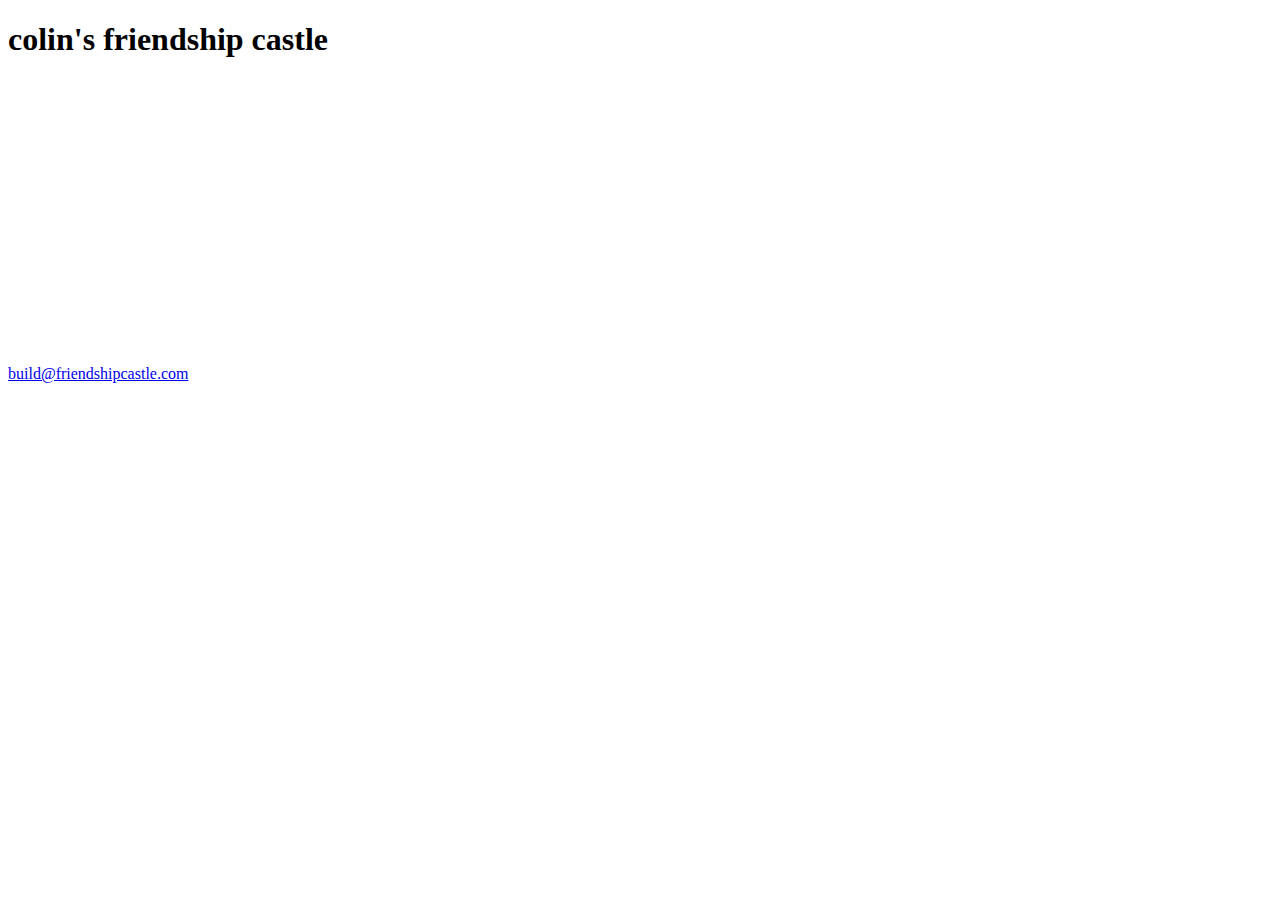
==== index.html @ a9b0352c "added mailto" ====
<!DOCTYPE html>
<html>
<body>
<h1>colin's friendship castle</h1>
<iframe src="//player.vimeo.com/video/96114417?title=0&amp;byline=0&amp;portrait=0&amp;color=aaaaaa" width="500" height="281" frameborder="0" webkitallowfullscreen mozallowfullscreen allowfullscreen></iframe>

<div class="contact"><a href="mailto:build@friendshipcastle.com">build@friendshipcastle.com</div>

</body>
</html>
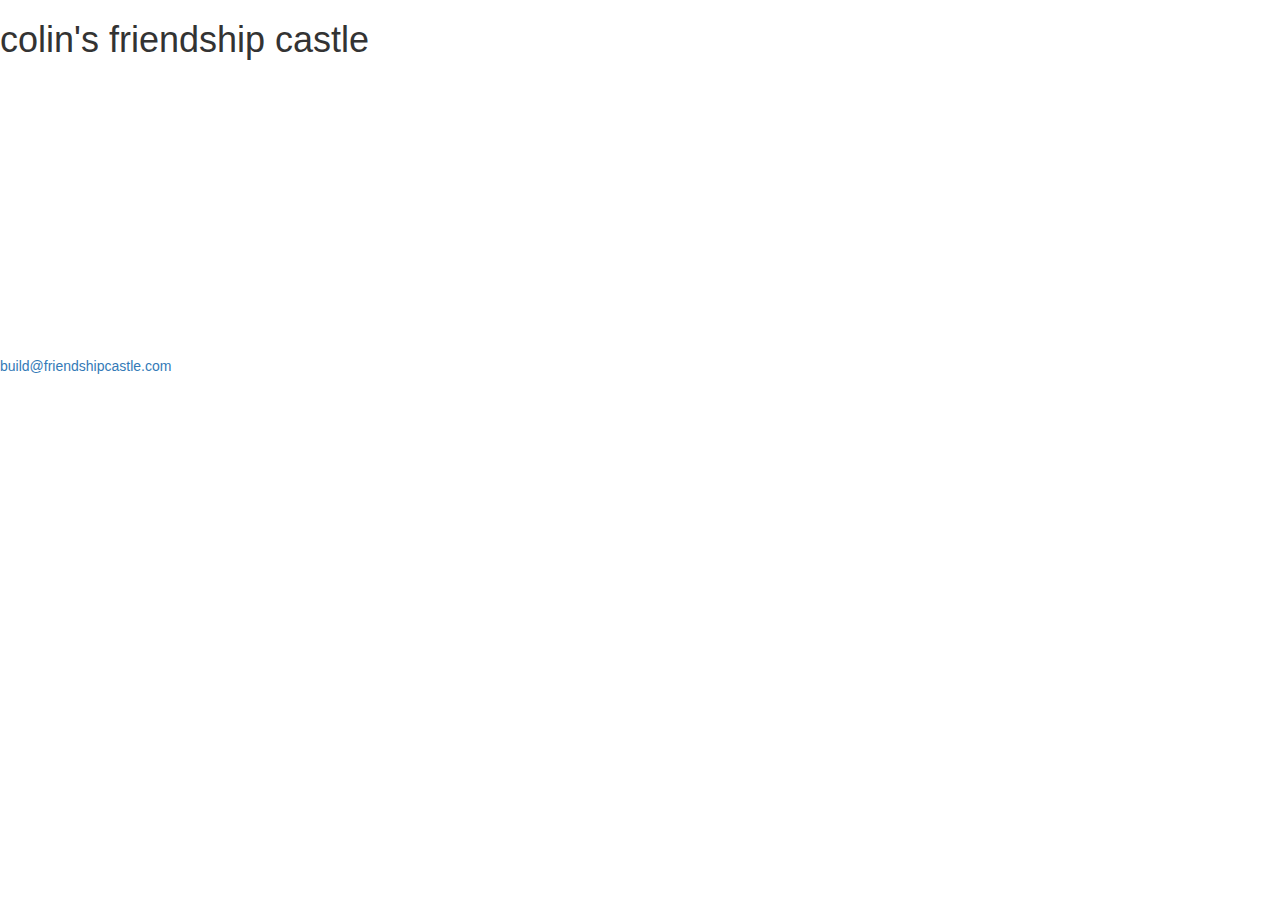
==== commit 42ac0514: "added bootstrap" ====
--- a/index.html
+++ b/index.html
@@ -1,8 +1,27 @@
 <!DOCTYPE html>
 <html>
+
+<head>
+	<link rel="stylesheet" type="text/css" href="bootstrap.min.css">
+</head>
+
 <body>
 <h1>colin's friendship castle</h1>
+
+
+<div class="container">
+<div class="row">
+<div class="span6">
+<div class="flex-video widescreen" style="margin: 0 auto;text-align:center;">
 <iframe src="//player.vimeo.com/video/96114417?title=0&amp;byline=0&amp;portrait=0&amp;color=aaaaaa" width="500" height="281" frameborder="0" webkitallowfullscreen mozallowfullscreen allowfullscreen></iframe>
+
+  </div> 
+
+
+</div>
+</div>
+</div>
+
 
 <div class="contact"><a href="mailto:build@friendshipcastle.com">build@friendshipcastle.com</div>
 
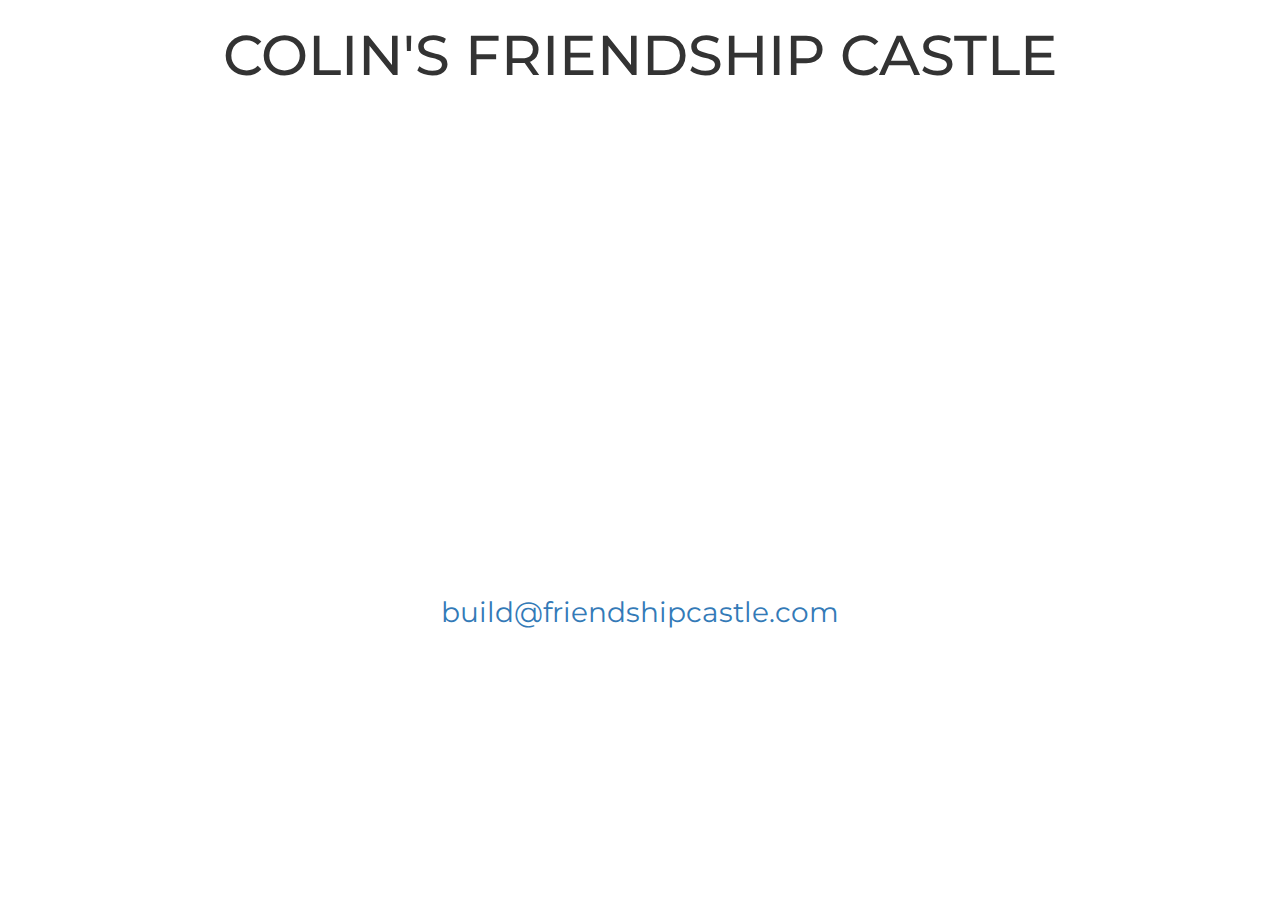
==== commit 5ed38369: "styling" ====
--- a/index.html
+++ b/index.html
@@ -2,18 +2,21 @@
 <html>
 
 <head>
+	<link href='http://fonts.googleapis.com/css?family=Montserrat:700' rel='stylesheet' type='text/css'>
+<!-- 	<link href='http://fonts.googleapis.com/css?family=Open+Sans' rel='stylesheet' type='text/css'> -->
 	<link rel="stylesheet" type="text/css" href="bootstrap.min.css">
+	<link rel="stylesheet" type="text/css" href="friendshipcastle.css">
 </head>
 
 <body>
-<h1>colin's friendship castle</h1>
+<h1 class="text-center">COLIN'S FRIENDSHIP CASTLE</h1>
 
 
 <div class="container">
 <div class="row">
 <div class="span6">
 <div class="flex-video widescreen" style="margin: 0 auto;text-align:center;">
-<iframe src="//player.vimeo.com/video/96114417?title=0&amp;byline=0&amp;portrait=0&amp;color=aaaaaa" width="500" height="281" frameborder="0" webkitallowfullscreen mozallowfullscreen allowfullscreen></iframe>
+<iframe src="//player.vimeo.com/video/96114417?title=0&amp;byline=0&amp;portrait=0&amp;color=aaaaaa" width="800" height="450" frameborder="0" webkitallowfullscreen mozallowfullscreen allowfullscreen></iframe>
 
   </div> 
 
@@ -23,7 +26,7 @@
 </div>
 
 
-<div class="contact"><a href="mailto:build@friendshipcastle.com">build@friendshipcastle.com</div>
+<div class="text-center"><a class = "email" href="mailto:build@friendshipcastle.com">build@friendshipcastle.com</div>
 
 </body>
 </html>--- a/friendshipcastle.css
+++ b/friendshipcastle.css
@@ -0,0 +1,24 @@
+body {
+
+	font-family: 'Montserrat', sans-serif;
+/*	font-family: 'Open Sans', sans-serif;*/
+}
+
+h1 {
+	font-size: 400%;
+	margin-top: 25px;
+	margin-bottom: 25px;
+}
+
+/*a .email {
+	margin-top: 25px;
+	margin-bottom: 25px;
+}*/
+
+a {
+	font-size: 200%;
+}
+
+iframe {
+	margin-bottom: 25px;
+}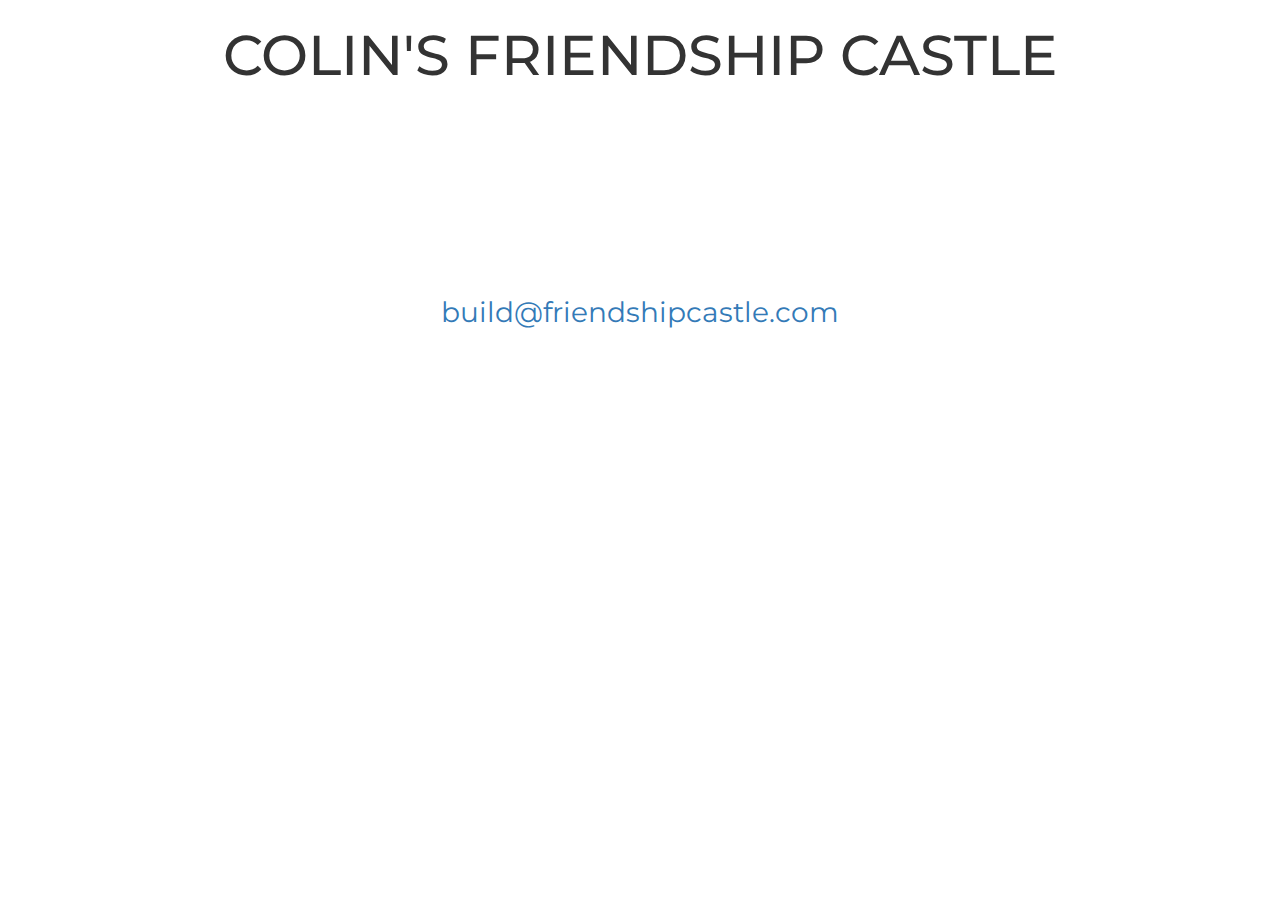
==== commit d38e4f31: "fluid video" ====
--- a/index.html
+++ b/index.html
@@ -3,7 +3,6 @@
 
 <head>
 	<link href='http://fonts.googleapis.com/css?family=Montserrat:700' rel='stylesheet' type='text/css'>
-<!-- 	<link href='http://fonts.googleapis.com/css?family=Open+Sans' rel='stylesheet' type='text/css'> -->
 	<link rel="stylesheet" type="text/css" href="bootstrap.min.css">
 	<link rel="stylesheet" type="text/css" href="friendshipcastle.css">
 </head>
@@ -16,7 +15,7 @@
 <div class="row">
 <div class="span6">
 <div class="flex-video widescreen" style="margin: 0 auto;text-align:center;">
-<iframe src="//player.vimeo.com/video/96114417?title=0&amp;byline=0&amp;portrait=0&amp;color=aaaaaa" width="800" height="450" frameborder="0" webkitallowfullscreen mozallowfullscreen allowfullscreen></iframe>
+<iframe src="//player.vimeo.com/video/96114417?title=0&amp;byline=0&amp;portrait=0&amp;color=aaaaaa" width="80%" height="40%" frameborder="0" webkitallowfullscreen mozallowfullscreen allowfullscreen></iframe>
 
   </div> 
 
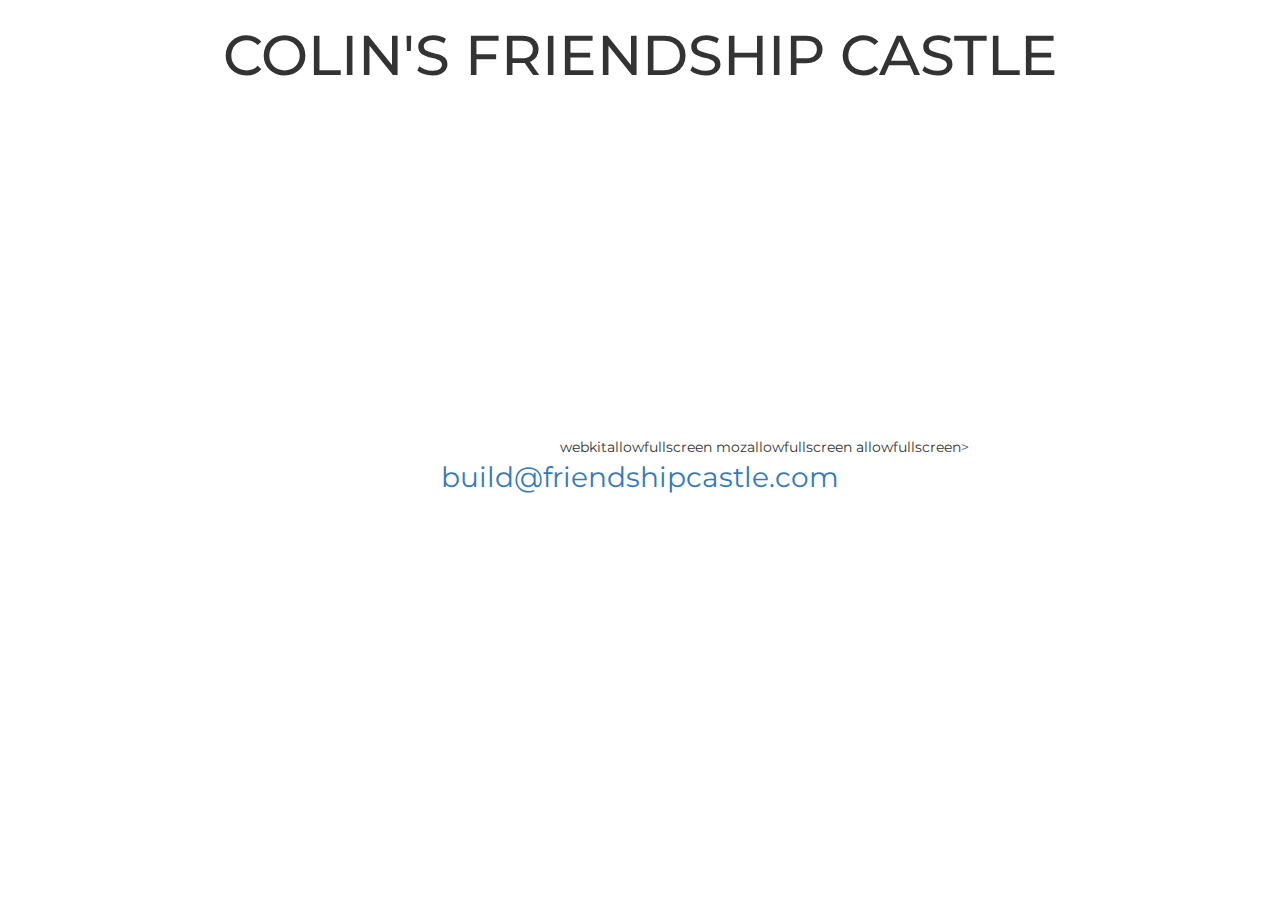
==== commit 2908b9c1: "video" ====
--- a/index.html
+++ b/index.html
@@ -11,18 +11,16 @@
 <h1 class="text-center">COLIN'S FRIENDSHIP CASTLE</h1>
 
 
-<div class="container">
-<div class="row">
-<div class="span6">
-<div class="flex-video widescreen" style="margin: 0 auto;text-align:center;">
-<iframe src="//player.vimeo.com/video/96114417?title=0&amp;byline=0&amp;portrait=0&amp;color=aaaaaa" width="80%" height="40%" frameborder="0" webkitallowfullscreen mozallowfullscreen allowfullscreen></iframe>
+
+
+  <div class="videoWrapper">
+<iframe width="560" height="315" src="//www.youtube.com/embed/FExAyuj1G34" frameborder="0" allowfullscreen></iframe>webkitallowfullscreen mozallowfullscreen allowfullscreen></iframe>
 
   </div> 
 
 
-</div>
-</div>
-</div>
+
+
 
 
 <div class="text-center"><a class = "email" href="mailto:build@friendshipcastle.com">build@friendshipcastle.com</div>
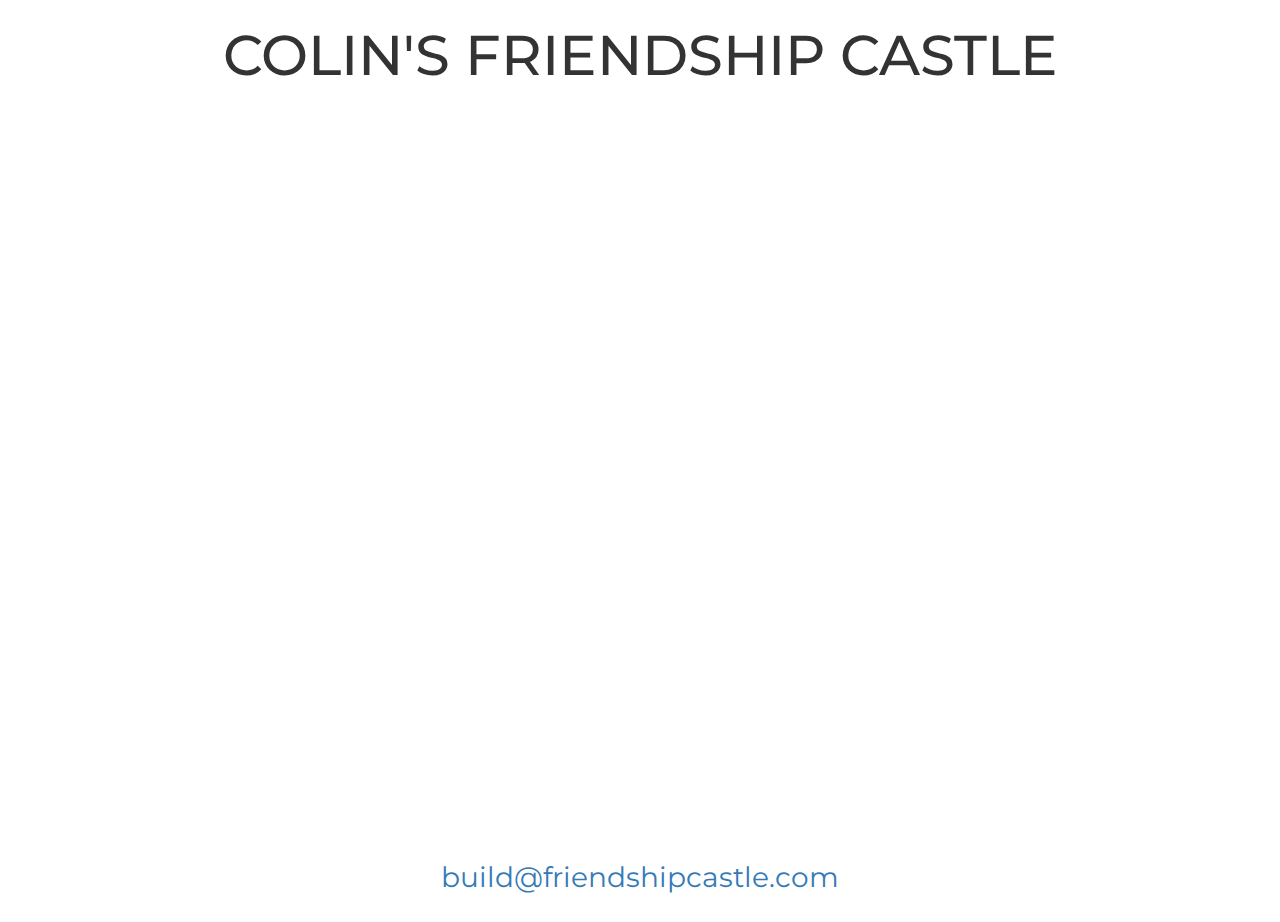
==== commit c668d0ee: "video" ====
--- a/index.html
+++ b/index.html
@@ -14,7 +14,7 @@
 
 
   <div class="videoWrapper">
-<iframe width="560" height="315" src="//www.youtube.com/embed/FExAyuj1G34" frameborder="0" allowfullscreen></iframe>webkitallowfullscreen mozallowfullscreen allowfullscreen></iframe>
+<iframe width="560" height="315" src="//www.youtube.com/embed/FExAyuj1G34" frameborder="0" allowfullscreen></iframe>
 
   </div> 
 
--- a/friendshipcastle.css
+++ b/friendshipcastle.css
@@ -1,7 +1,7 @@
 body {
 
 	font-family: 'Montserrat', sans-serif;
-/*	font-family: 'Open Sans', sans-serif;*/
+	margin-bottom: 25px;
 }
 
 h1 {
@@ -10,15 +10,24 @@
 	margin-bottom: 25px;
 }
 
-/*a .email {
-	margin-top: 25px;
-	margin-bottom: 25px;
-}*/
-
 a {
 	font-size: 200%;
 }
 
-iframe {
+.videoWrapper {
+	position: relative;
+	padding-bottom: 56.25%; /* 16:9 */
+	padding-top: 25px;
+	height: 0;
+}
+.videoWrapper iframe {
+/*	position: absolute;
+	top: 0;
+	left: 0;*/
+	width: 100%;
+	height: 100%;
+}
+
+/*iframe {
 	margin-bottom: 25px;
-}+}*/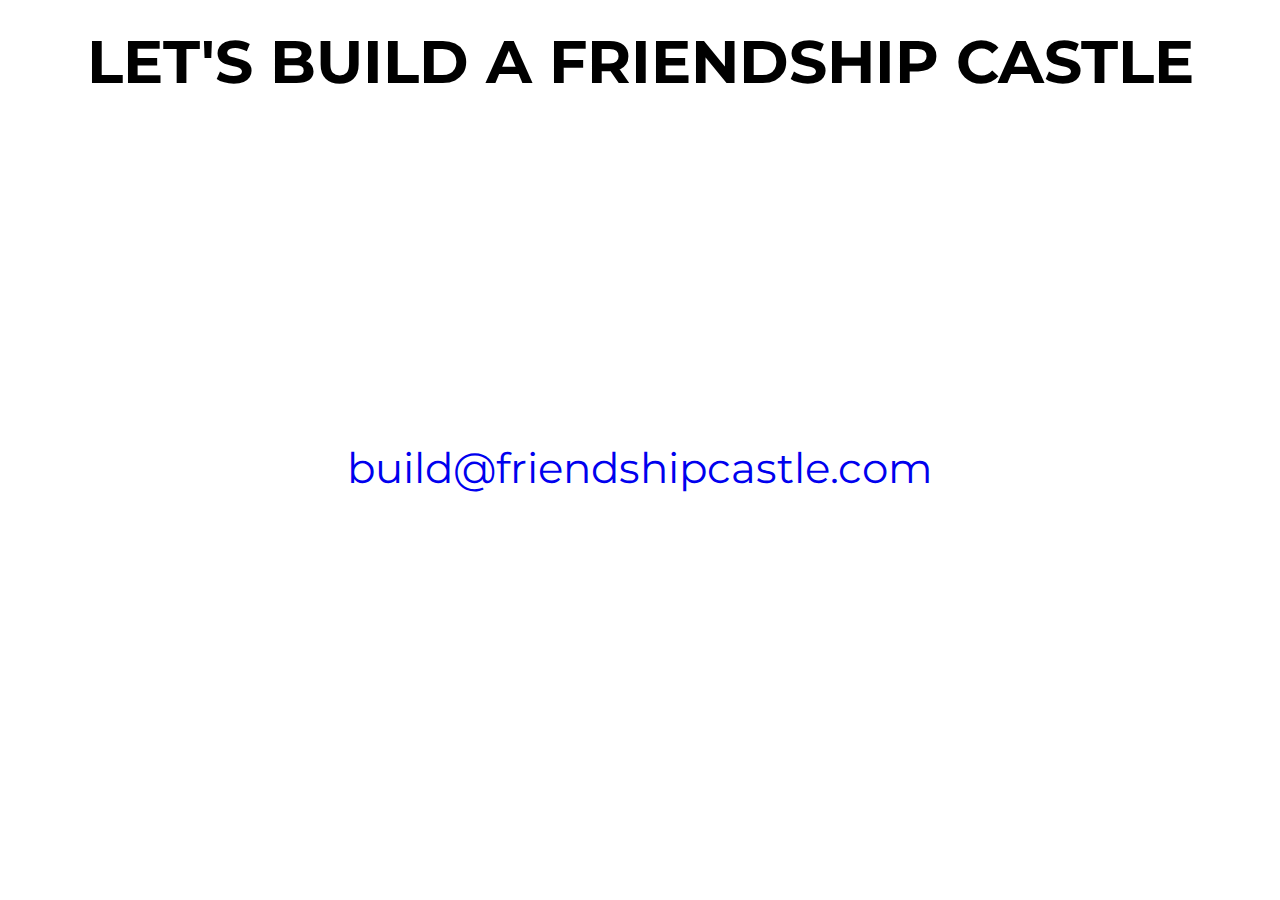
==== commit c5cfe579: "styling" ====
--- a/index.html
+++ b/index.html
@@ -3,12 +3,12 @@
 
 <head>
 	<link href='http://fonts.googleapis.com/css?family=Montserrat:700' rel='stylesheet' type='text/css'>
-	<link rel="stylesheet" type="text/css" href="bootstrap.min.css">
+	<!-- <link rel="stylesheet" type="text/css" href="bootstrap.min.css"> -->
 	<link rel="stylesheet" type="text/css" href="friendshipcastle.css">
 </head>
 
 <body>
-<h1 class="text-center">COLIN'S FRIENDSHIP CASTLE</h1>
+<h1>LET'S BUILD A FRIENDSHIP CASTLE</h1>
 
 
 
@@ -23,7 +23,7 @@
 
 
 
-<div class="text-center"><a class = "email" href="mailto:build@friendshipcastle.com">build@friendshipcastle.com</div>
+<div class="contact"><a href="mailto:build@friendshipcastle.com">build@friendshipcastle.com</a></div>
 
 </body>
 </html>--- a/friendshipcastle.css
+++ b/friendshipcastle.css
@@ -1,33 +1,46 @@
 body {
-
 	font-family: 'Montserrat', sans-serif;
 	margin-bottom: 25px;
 }
 
 h1 {
-	font-size: 400%;
+	font-size: 60px;
+	width: 100%;
+	text-align: center;
 	margin-top: 25px;
 	margin-bottom: 25px;
 }
 
-a {
-	font-size: 200%;
+.contact {
+	text-align: center;
 }
 
+a {
+	text-decoration: none;
+	font-size: 42px;
+}
+
+
 .videoWrapper {
+	margin-left: auto;
+	margin-right: auto;
+}
+
+/*.videoWrapper {
 	position: relative;
-	padding-bottom: 56.25%; /* 16:9 */
+	padding-bottom: 56.25%; 
 	padding-top: 25px;
 	height: 0;
 }
 .videoWrapper iframe {
-/*	position: absolute;
+	position: absolute;
 	top: 0;
-	left: 0;*/
+	left: 0;
 	width: 100%;
 	height: 100%;
-}
+}*/
 
-/*iframe {
-	margin-bottom: 25px;
-}*/+
+iframe {
+
+}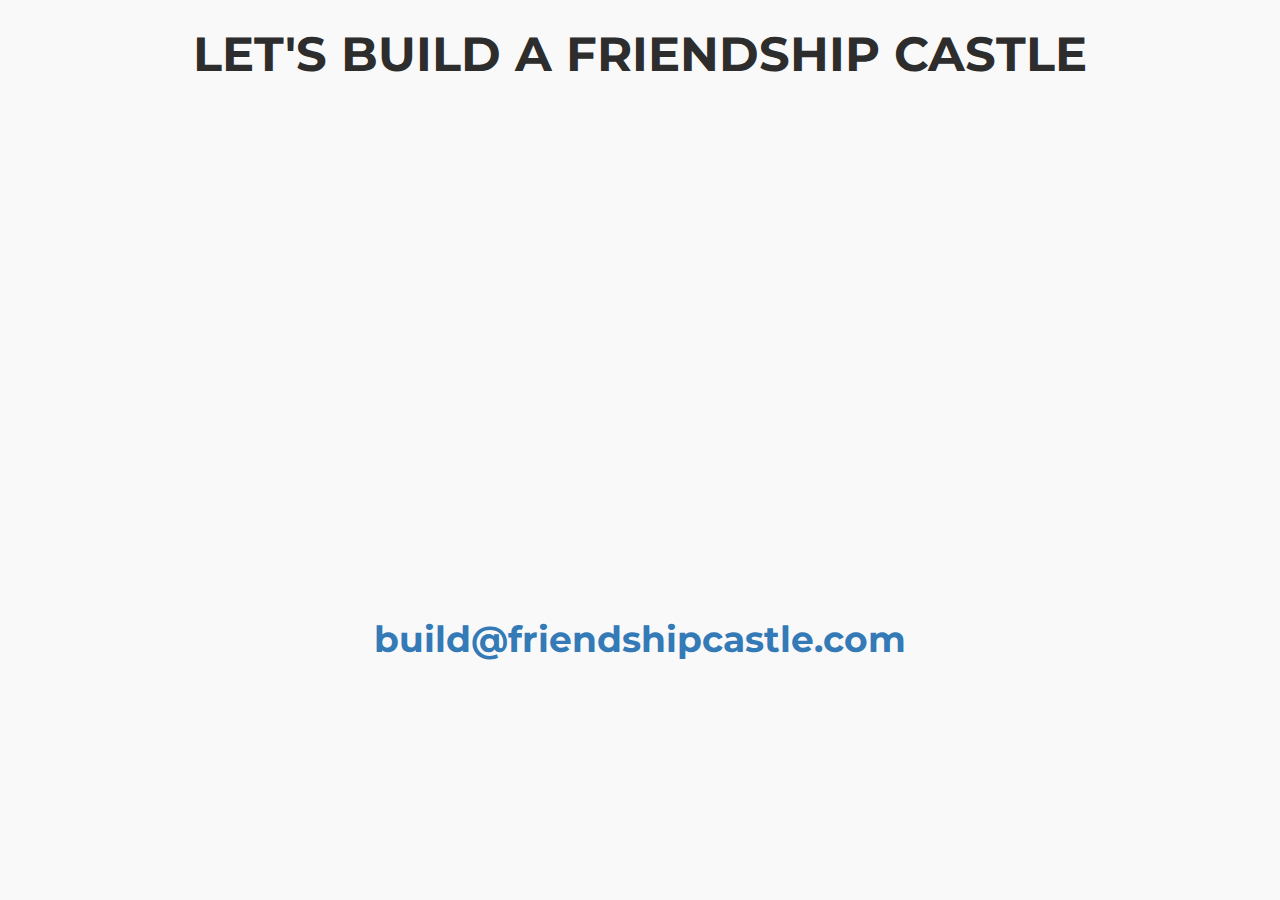
==== commit fb4e2c59: "added real video" ====
--- a/index.html
+++ b/index.html
@@ -2,28 +2,21 @@
 <html>
 
 <head>
-	<link href='http://fonts.googleapis.com/css?family=Montserrat:700' rel='stylesheet' type='text/css'>
-	<!-- <link rel="stylesheet" type="text/css" href="bootstrap.min.css"> -->
-	<link rel="stylesheet" type="text/css" href="friendshipcastle.css">
+  <link href='http://fonts.googleapis.com/css?family=Montserrat:700' rel='stylesheet' type='text/css'>
+  <link rel="stylesheet" type="text/css" href="friendshipcastle.css">
 </head>
 
 <body>
+
 <h1>LET'S BUILD A FRIENDSHIP CASTLE</h1>
 
+<div class="videoWrapper">
+  <iframe width="853" height="480" src="//www.youtube.com/embed/VYizpcl_t24?rel=0&amp;showinfo=0" frameborder="0" allowfullscreen></iframe>
+</div> 
 
-
-
-  <div class="videoWrapper">
-<iframe width="560" height="315" src="//www.youtube.com/embed/FExAyuj1G34" frameborder="0" allowfullscreen></iframe>
-
-  </div> 
-
-
-
-
-
-
-<div class="contact"><a href="mailto:build@friendshipcastle.com">build@friendshipcastle.com</a></div>
+<div class="contact">
+  <a href="mailto:build@friendshipcastle.com">build@friendshipcastle.com</a>
+</div>
 
 </body>
 </html>--- a/friendshipcastle.css
+++ b/friendshipcastle.css
@@ -1,46 +1,32 @@
 body {
 	font-family: 'Montserrat', sans-serif;
 	margin-bottom: 25px;
+	background-color: #f9f9f9;
+
 }
 
 h1 {
-	font-size: 60px;
-	width: 100%;
+	font-size: 48px;
 	text-align: center;
-	margin-top: 25px;
-	margin-bottom: 25px;
+	margin: 25px auto 25px auto;
+	color: #2d2d2d;
+}
+
+.videoWrapper {
+	width: 853px;
+	margin-left: auto;
+	margin-right: auto;
 }
 
 .contact {
 	text-align: center;
+	margin-top: 25px;
 }
 
 a {
 	text-decoration: none;
-	font-size: 42px;
-}
-
-
-.videoWrapper {
-	margin-left: auto;
-	margin-right: auto;
-}
-
-/*.videoWrapper {
-	position: relative;
-	padding-bottom: 56.25%; 
-	padding-top: 25px;
-	height: 0;
-}
-.videoWrapper iframe {
-	position: absolute;
-	top: 0;
-	left: 0;
-	width: 100%;
-	height: 100%;
-}*/
-
-
-iframe {
+	font-size: 36px;
+	font-weight: bold;
+	color: #337ab7;
 
 }